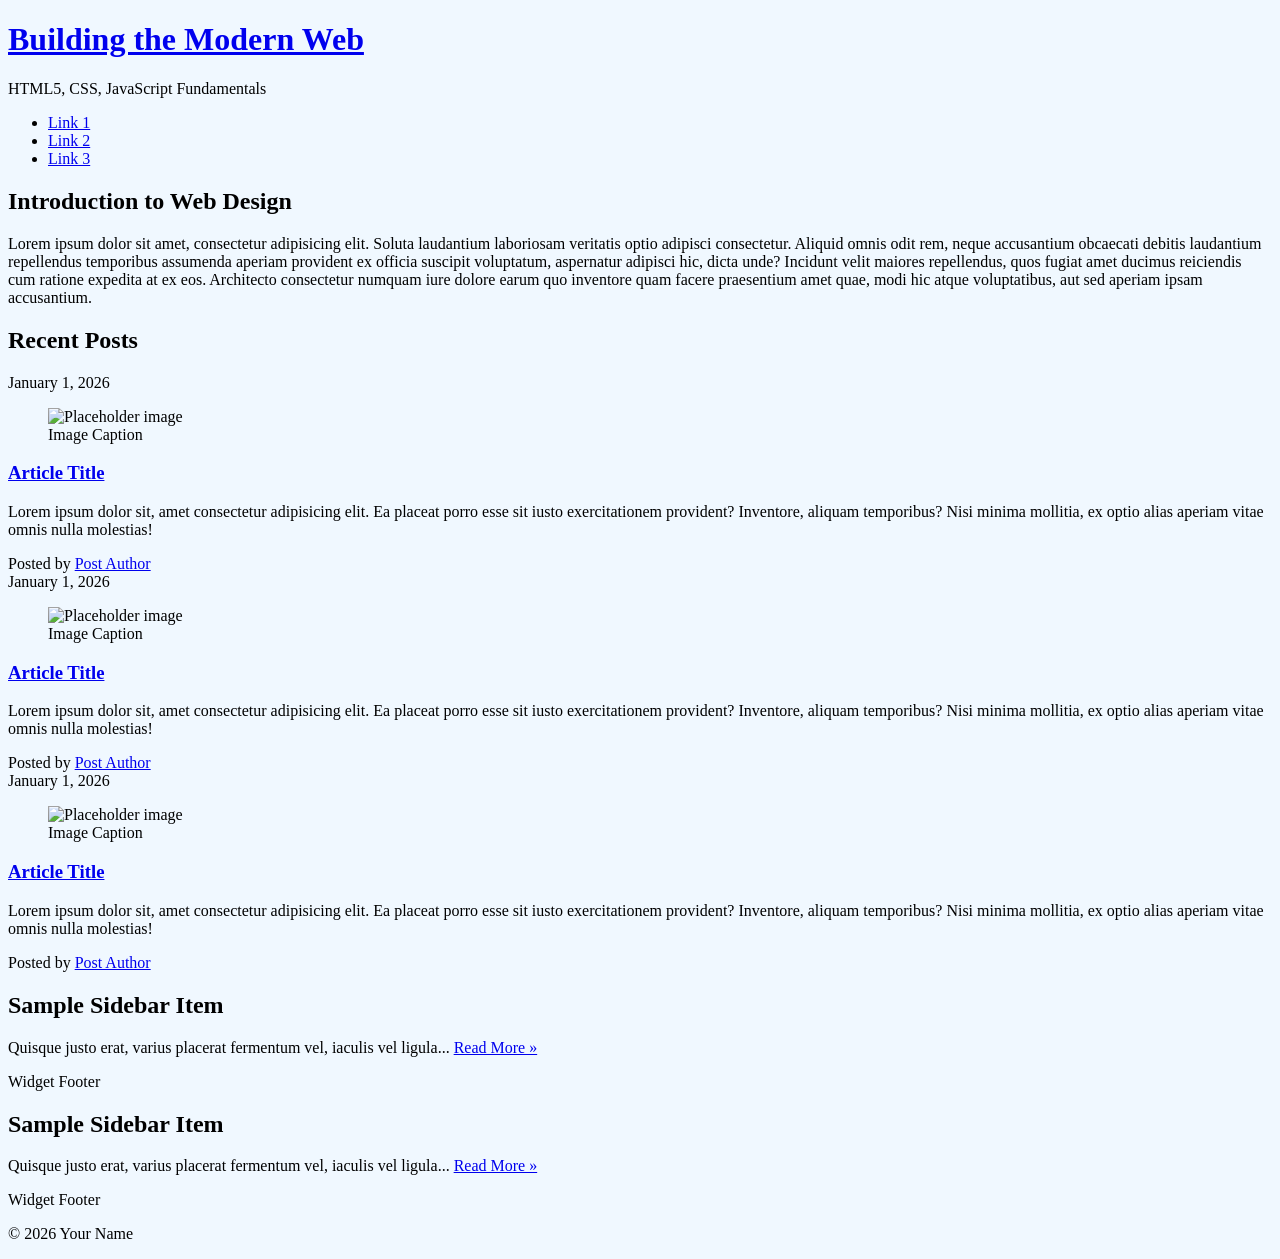
==== css-demo/index.html @ cb58d265 "Added CSS demo" ====
<!DOCTYPE html>
<html lang="en">

<head>
  <title>IFSC 11003 - Prototype</title>
  <meta charset="UTF-8" />
  <meta name="description" content="Keyword rich narrative on site purpose" />
  <meta name="author" content="Student Name" />
  <meta name="viewport" content="width=device-width, initial-scale=1" />

  <!-- Style Sheet -->
   <style>
    body{
        background-color:aliceblue;}
   </style>
  <link href="assets/css/style.css" rel="stylesheet" />
</head>

<body>
  <a class="visually-hidden" href="#main-content">Skip to main content</a>
  <header class="primary">
    <h1><a href="index.html">Building the Modern Web</a></h1>
    <p class="subtitle">HTML5, CSS, JavaScript Fundamentals</p>
    <nav class="primary container" aria-label="Primary">
      <ul>
        <li><a href="#">Link 1</a></li>
        <li><a href="#">Link 2</a></li>
        <li><a href="#">Link 3</a></li>
      </ul>
    </nav>
  </header>

  <!-- Main landmark gives you a clean selector target for weeks 6–9 -->
  <main id="main-content" class="container">

    <section id="content">
      <h2>Introduction to Web Design</h2>
      <p>
        Lorem ipsum dolor sit amet, consectetur adipisicing elit. Soluta laudantium laboriosam veritatis optio adipisci consectetur. Aliquid omnis odit rem, neque accusantium obcaecati debitis laudantium repellendus temporibus assumenda aperiam provident ex officia suscipit voluptatum, aspernatur adipisci hic, dicta unde? Incidunt velit maiores repellendus, quos fugiat amet ducimus reiciendis cum ratione expedita at ex eos. Architecto consectetur numquam iure dolore earum quo inventore quam facere praesentium amet quae, modi hic atque voluptatibus, aut sed aperiam ipsam accusantium.
      </p>
    </section>

    <section id="blog" aria-labelledby="recent-posts">
      <h2 id="recent-posts">Recent Posts</h2>

      <article class="post">
        <header>
          <time class="post-date" datetime="2026-01-01">January 1, 2026</time>

          <figure>
            <img src="https://placehold.co/300x200" alt="Placeholder image" />
            <figcaption>Image Caption</figcaption>
          </figure>

          <h3><a href="#" rel="bookmark">Article Title</a></h3>
        </header>

        <p>
          Lorem ipsum dolor sit, amet consectetur adipisicing elit. Ea placeat porro esse sit iusto exercitationem provident? Inventore, aliquam temporibus? Nisi minima mollitia, ex optio alias aperiam vitae omnis nulla molestias!
        </p>

        <footer class="post-meta">
          Posted by <a href="#">Post Author</a>
        </footer>
      </article>

      <article class="post">
        <header>
          <time class="post-date" datetime="2026-01-01">January 1, 2026</time>

          <figure>
            <img src="https://placehold.co/300x200" alt="Placeholder image" />
            <figcaption>Image Caption</figcaption>
          </figure>

          <h3><a href="#" rel="bookmark">Article Title</a></h3>
        </header>

        <p>
          Lorem ipsum dolor sit, amet consectetur adipisicing elit. Ea placeat porro esse sit iusto exercitationem provident? Inventore, aliquam temporibus? Nisi minima mollitia, ex optio alias aperiam vitae omnis nulla molestias!
        </p>

        <footer class="post-meta">
          Posted by <a href="#">Post Author</a>
        </footer>
      </article>

      <article class="post">
        <header>
          <time class="post-date" datetime="2026-01-01">January 1, 2026</time>

          <figure>
            <img src="https://placehold.co/300x200" alt="Placeholder image" />
            <figcaption>Image Caption</figcaption>
          </figure>

          <h3><a href="#" rel="bookmark">Article Title</a></h3>
        </header>

        <p>
Lorem ipsum dolor sit, amet consectetur adipisicing elit. Ea placeat porro esse sit iusto exercitationem provident? Inventore, aliquam temporibus? Nisi minima mollitia, ex optio alias aperiam vitae omnis nulla molestias!
        </p>

        <footer class="post-meta">
          Posted by <a href="#">Post Author</a>
        </footer>
      </article>

    </section>

  </main>
  <aside aria-label="Sidebar">
    <div class="container">

      <article class="widget">
        <header>
          <h2>Sample Sidebar Item</h2>
        </header>

        <p>
          Quisque justo erat, varius placerat fermentum vel, iaculis vel ligula...
          <a href="#">Read More &raquo;</a>
        </p>

        <footer>Widget Footer</footer>
      </article>

      <article class="widget">
        <header>
          <h2>Sample Sidebar Item</h2>
        </header>

        <p>
          Quisque justo erat, varius placerat fermentum vel, iaculis vel ligula...
          <a href="#">Read More &raquo;</a>
        </p>

        <footer>Widget Footer</footer>
      </article>

    </div>
  </aside>

  <footer class="primary">
    <p>&copy; 2026 Your Name</p>
  </footer>

</body>

</html>
---- css-demo/assets/css/style.css ----
/*body{
    background-color:deepskyblue;
}*/

html {
  box-sizing: border-box;
}
*,
*:before,
*:after {
  box-sizing: inherit;
}
 
/* Skip link utility: hidden until focused */
.visually-hidden {
  border: 0;
  clip: rect(0, 0, 0, 0);
  height: 1px;
  margin: -1px;
  overflow: hidden;
  padding: 0;
  position: absolute;
  white-space: nowrap;
  width: 1px;
}
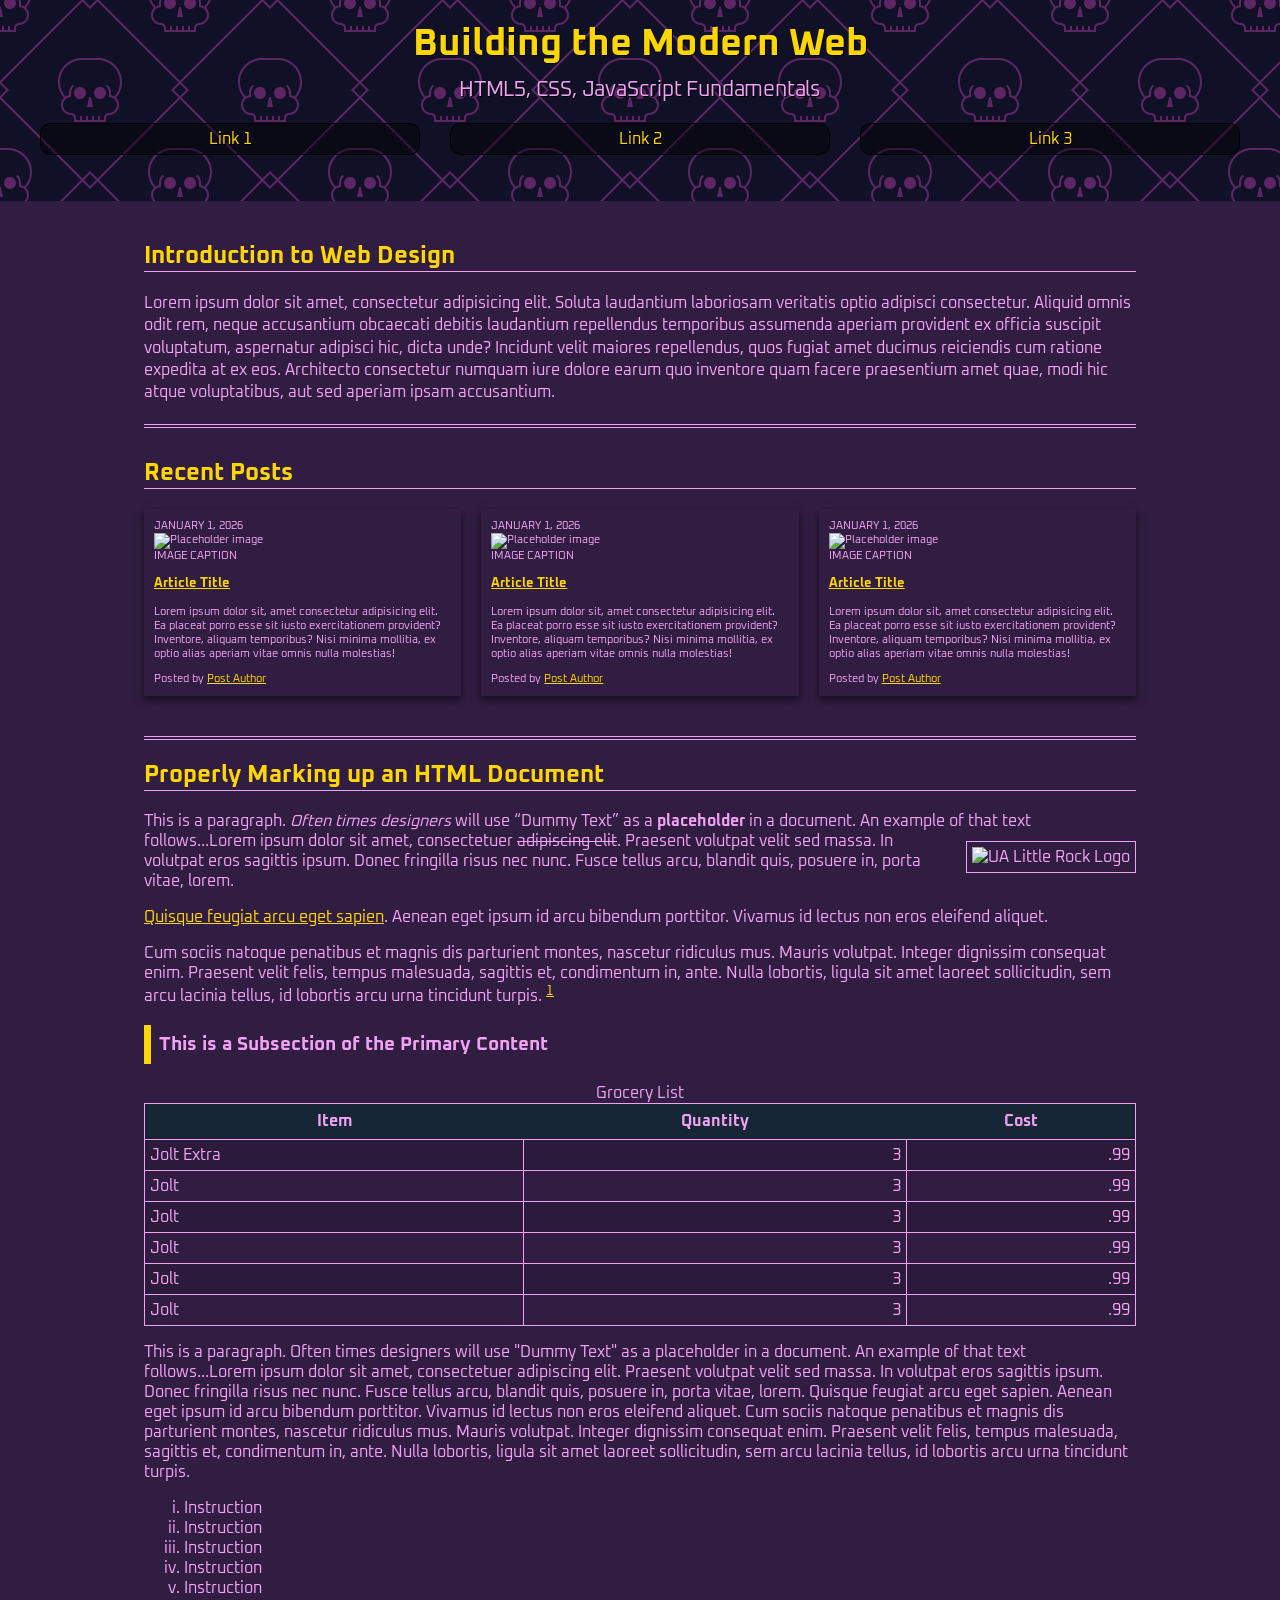
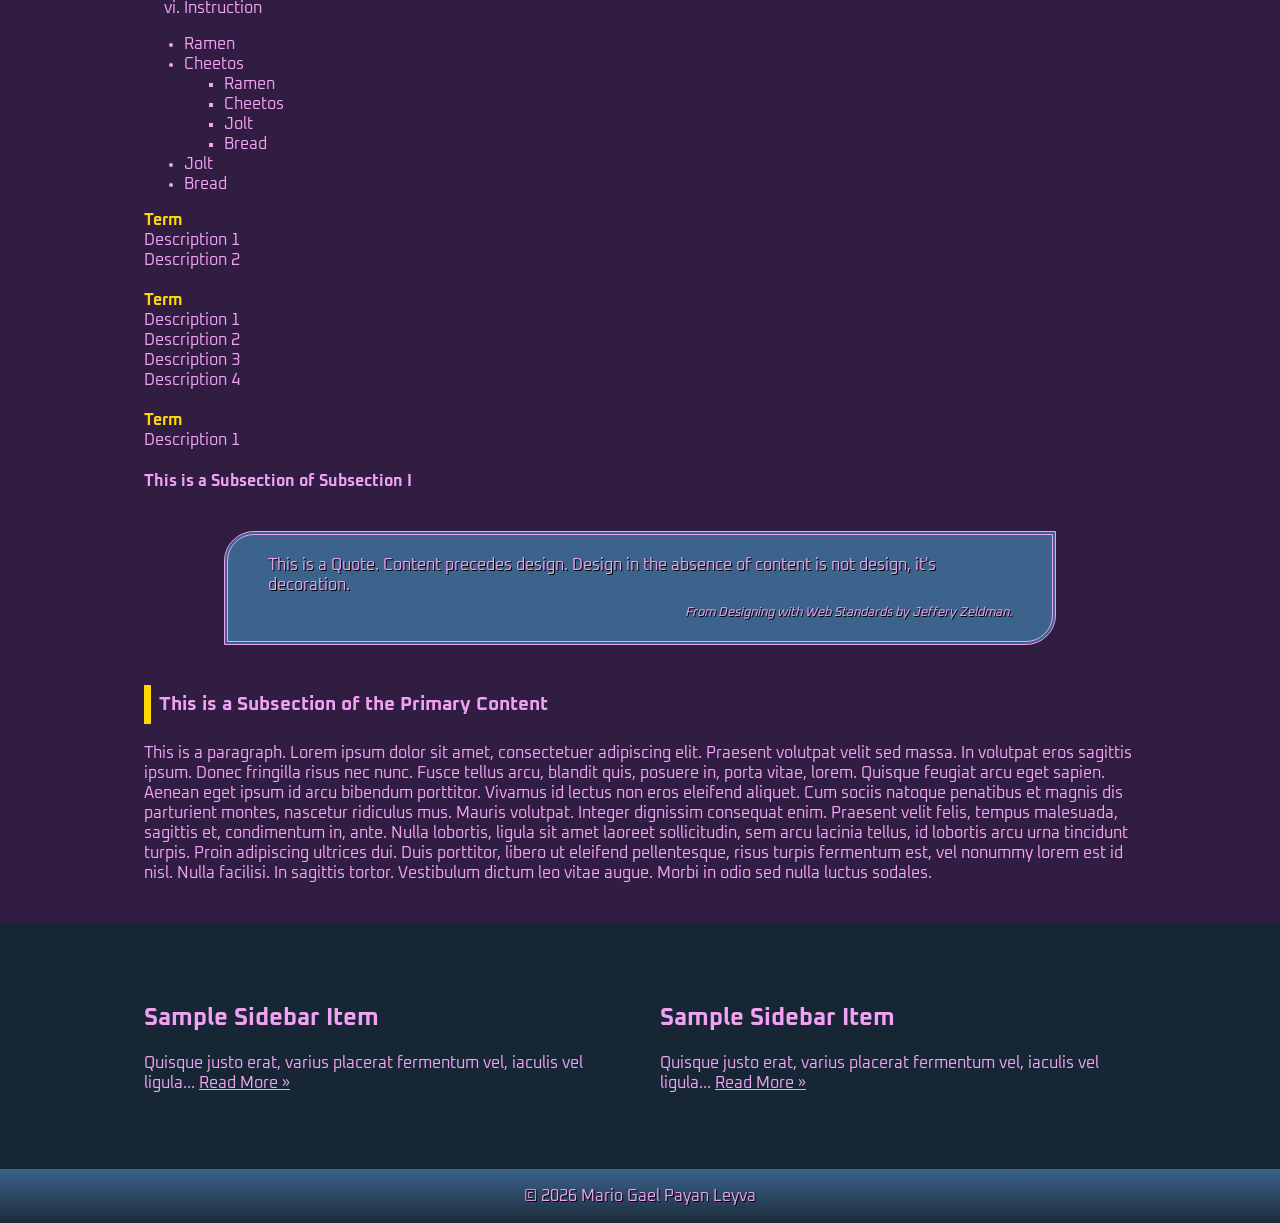
==== commit 2e429466: "Add files via upload" ====
--- a/css-demo/index.html
+++ b/css-demo/index.html
@@ -9,10 +9,9 @@
   <meta name="viewport" content="width=device-width, initial-scale=1" />
 
   <!-- Style Sheet -->
-   <style>
-    body{
-        background-color:aliceblue;}
-   </style>
+  <link rel="preconnect" href="https://fonts.googleapis.com">
+<link rel="preconnect" href="https://fonts.gstatic.com" crossorigin>
+<link href="https://fonts.googleapis.com/css2?family=Oxanium:wght@200..800&display=swap" rel="stylesheet">
   <link href="assets/css/style.css" rel="stylesheet" />
 </head>
 
@@ -21,7 +20,7 @@
   <header class="primary">
     <h1><a href="index.html">Building the Modern Web</a></h1>
     <p class="subtitle">HTML5, CSS, JavaScript Fundamentals</p>
-    <nav class="primary container" aria-label="Primary">
+    <nav class="primary" aria-label="Primary">
       <ul>
         <li><a href="#">Link 1</a></li>
         <li><a href="#">Link 2</a></li>
@@ -32,21 +31,17 @@
 
   <!-- Main landmark gives you a clean selector target for weeks 6–9 -->
   <main id="main-content" class="container">
-
     <section id="content">
       <h2>Introduction to Web Design</h2>
       <p>
         Lorem ipsum dolor sit amet, consectetur adipisicing elit. Soluta laudantium laboriosam veritatis optio adipisci consectetur. Aliquid omnis odit rem, neque accusantium obcaecati debitis laudantium repellendus temporibus assumenda aperiam provident ex officia suscipit voluptatum, aspernatur adipisci hic, dicta unde? Incidunt velit maiores repellendus, quos fugiat amet ducimus reiciendis cum ratione expedita at ex eos. Architecto consectetur numquam iure dolore earum quo inventore quam facere praesentium amet quae, modi hic atque voluptatibus, aut sed aperiam ipsam accusantium.
       </p>
     </section>
-
     <section id="blog" aria-labelledby="recent-posts">
-      <h2 id="recent-posts">Recent Posts</h2>
-
-      <article class="post">
+    <h2 id="recent-posts">Recent Posts</h2>
+    <article class="post">
         <header>
           <time class="post-date" datetime="2026-01-01">January 1, 2026</time>
-
           <figure>
             <img src="https://placehold.co/300x200" alt="Placeholder image" />
             <figcaption>Image Caption</figcaption>
@@ -54,7 +49,6 @@
 
           <h3><a href="#" rel="bookmark">Article Title</a></h3>
         </header>
-
         <p>
           Lorem ipsum dolor sit, amet consectetur adipisicing elit. Ea placeat porro esse sit iusto exercitationem provident? Inventore, aliquam temporibus? Nisi minima mollitia, ex optio alias aperiam vitae omnis nulla molestias!
         </p>
@@ -63,8 +57,7 @@
           Posted by <a href="#">Post Author</a>
         </footer>
       </article>
-
-      <article class="post">
+    <article class="post">
         <header>
           <time class="post-date" datetime="2026-01-01">January 1, 2026</time>
 
@@ -84,8 +77,7 @@
           Posted by <a href="#">Post Author</a>
         </footer>
       </article>
-
-      <article class="post">
+    <article class="post">
         <header>
           <time class="post-date" datetime="2026-01-01">January 1, 2026</time>
 
@@ -105,13 +97,124 @@
           Posted by <a href="#">Post Author</a>
         </footer>
       </article>
-
     </section>
-
+    <section id="practice">
+  <h2>Properly Marking up an HTML Document</h2>
+  <!--(Primary Content Heading)-->
+
+  <p>This is a paragraph. <em>Often times designers</em> will use <q>Dummy Text</q> as a <strong>placeholder</strong> in a document. An example of that text follows...Lorem ipsum dolor <img src="https://thomaswallace.net/wp-content/uploads/2018/02/ualr.png" alt="UA Little Rock Logo" class="img-right" />sit amet, consectetuer <del>adipiscing elit</del>. Praesent volutpat
+    velit sed massa. In volutpat eros sagittis ipsum. Donec fringilla risus nec nunc. Fusce tellus arcu, blandit quis, posuere in, porta vitae, lorem.</p>
+
+  <p> <a href="#">Quisque feugiat arcu eget sapien</a>. <span class="foo">Aenean</span> eget ipsum id arcu bibendum porttitor. Vivamus id lectus non eros eleifend aliquet.</p>
+  <p> Cum sociis natoque penatibus et magnis dis parturient montes, nascetur ridiculus mus. Mauris volutpat. Integer dignissim consequat enim. Praesent velit felis,
+    tempus malesuada, sagittis et, condimentum in, ante. Nulla lobortis, ligula sit amet laoreet sollicitudin, sem arcu lacinia tellus, id lobortis arcu urna tincidunt turpis. <sup><a href="#">1</a></sup> </p>
+
+  <h3>This is a Subsection of the Primary Content</h3>
+  <!-- (Subsection I)-->
+
+  <table>
+    <caption>Grocery List</caption>
+    <thead>
+      <!--Design Time Attribute - Remove before Prodution-->
+      <tr>
+        <th scope="col">Item</th>
+        <th scope="col">Quantity</th>
+        <th scope="col">Cost</th>
+      </tr>
+    </thead>
+    <tr>
+      <td>Jolt Extra</td>
+      <td>3</td>
+      <td>.99</td>
+    </tr>
+    <tr>
+      <td>Jolt</td>
+      <td>3</td>
+      <td>.99</td>
+    </tr>
+    <tr>
+      <td>Jolt</td>
+      <td>3</td>
+      <td>.99</td>
+    </tr>
+    <tr>
+      <td>Jolt</td>
+      <td>3</td>
+      <td>.99</td>
+    </tr>
+    <tr>
+      <td>Jolt</td>
+      <td>3</td>
+      <td>.99</td>
+    </tr>
+    <tr>
+      <td>Jolt</td>
+      <td>3</td>
+      <td>.99</td>
+    </tr>
+  </table>
+
+  <p>This is a paragraph. Often times designers will use "Dummy Text" as a placeholder in a document. An example of that text follows...Lorem ipsum dolor sit amet, consectetuer adipiscing elit. Praesent volutpat velit sed massa. In volutpat eros sagittis
+    ipsum. Donec fringilla risus nec nunc. Fusce tellus arcu, blandit quis, posuere in, porta vitae, lorem. Quisque feugiat arcu eget sapien. Aenean eget ipsum id arcu bibendum porttitor. Vivamus id lectus non eros eleifend aliquet. Cum sociis natoque
+    penatibus et magnis dis parturient montes, nascetur ridiculus mus. Mauris volutpat. Integer dignissim consequat enim. Praesent velit felis, tempus malesuada, sagittis et, condimentum in, ante. Nulla lobortis, ligula sit amet laoreet sollicitudin,
+    sem arcu lacinia tellus, id lobortis arcu urna tincidunt turpis.</p>
+
+  <!--This is a list of instructions.-->
+
+  <ol>
+    <li>Instruction</li>
+    <li>Instruction</li>
+    <li>Instruction</li>
+    <li>Instruction</li>
+    <li>Instruction</li>
+    <li>Instruction</li>
+  </ol>
+
+  <!--This is a list of items to purchase at the grocery store.-->
+
+  <ul>
+    <li>Ramen</li>
+    <li>Cheetos
+      <ul>
+        <li>Ramen</li>
+        <li>Cheetos</li>
+        <li>Jolt</li>
+        <li>Bread</li>
+      </ul>
+    </li>
+    <li>Jolt</li>
+    <li>Bread</li>
+  </ul>
+
+  <!--This is an Example of how we should mark up a term and its description(s)-->
+  <dl>
+    <dt>Term</dt>
+    <dd>Description 1</dd>
+    <dd>Description 2</dd>
+    <dt>Term</dt>
+    <dd>Description 1</dd>
+    <dd>Description 2</dd>
+    <dd>Description 3</dd>
+    <dd>Description 4</dd>
+    <dt>Term</dt>
+    <dd>Description 1</dd>
+  </dl>
+
+  <h4>This is a Subsection of Subsection I</h4>
+
+  <blockquote>This is a Quote. Content precedes design. Design in the absence of content is not design, it's decoration. <cite>From Designing with Web Standards by Jeffery Zeldman.</cite></blockquote>
+
+  <h3>This is a Subsection of the Primary Content</h3>
+  <!--(Subsection II)-->
+
+  <p>This is a paragraph. Lorem ipsum dolor sit amet, consectetuer adipiscing elit. Praesent volutpat velit sed massa. In volutpat eros sagittis ipsum. Donec fringilla risus nec nunc. Fusce tellus arcu, blandit quis, posuere in, porta vitae, lorem. Quisque
+    feugiat arcu eget sapien. Aenean eget ipsum id arcu bibendum porttitor. Vivamus id lectus non eros eleifend aliquet. Cum sociis natoque penatibus et magnis dis parturient montes, nascetur ridiculus mus. Mauris volutpat. Integer dignissim consequat
+    enim. Praesent velit felis, tempus malesuada, sagittis et, condimentum in, ante. Nulla lobortis, ligula sit amet laoreet sollicitudin, sem arcu lacinia tellus, id lobortis arcu urna tincidunt turpis. Proin adipiscing ultrices dui. Duis porttitor,
+    libero ut eleifend pellentesque, risus turpis fermentum est, vel nonummy lorem est id nisl. Nulla facilisi. In sagittis tortor. Vestibulum dictum leo vitae augue. Morbi in odio sed nulla luctus sodales.</p>
+</section>
   </main>
   <aside aria-label="Sidebar">
     <div class="container">
-
       <article class="widget">
         <header>
           <h2>Sample Sidebar Item</h2>
@@ -124,7 +227,6 @@
 
         <footer>Widget Footer</footer>
       </article>
-
       <article class="widget">
         <header>
           <h2>Sample Sidebar Item</h2>
@@ -137,12 +239,10 @@
 
         <footer>Widget Footer</footer>
       </article>
-
     </div>
   </aside>
-
   <footer class="primary">
-    <p>&copy; 2026 Your Name</p>
+    <p>&copy; 2026 Mario Gael Payan Leyva</p>
   </footer>
 
 </body>
--- a/css-demo/assets/css/style.css
+++ b/css-demo/assets/css/style.css
@@ -1,7 +1,16 @@
-/*body{
+ /* body{
     background-color:deepskyblue;
 }*/
 
+/*
+pink - #F1A2F2
+purple - #21118C
+dark purple - #1B1159
+really dark purple - #101126
+light blue - #
+*/
+
+/*
 html {
   box-sizing: border-box;
 }
@@ -11,6 +20,248 @@
   box-sizing: inherit;
 }
  
+/* Skip link utility: hidden until focused */
+/* .visually-hidden {
+  border: 0;
+  clip: rect(0, 0, 0, 0);
+  height: 1px;
+  margin: -1px;
+  overflow: hidden;
+  padding: 0;
+  position: absolute;
+  white-space: nowrap;
+  width: 1px;
+}
+
+/* utility styles */
+/* .container{
+  width:80vw;
+  max_width:992px;
+  margin: 40px auto;
+}
+
+img{
+  max-width: 100%;
+}
+
+/*Global Styles*/ /*review this*/
+
+/* body{
+    font-family: "Martian Mono", monospace;
+    margin:0;
+}
+
+header.primary{
+  background-color:#101126;
+  color: #6DCCF2;
+  text-align: center;
+  text-shadow: 1px 1px #F1A2F2;
+  /*longform*/
+  /*padding-top:40px;
+  padding-right:40px;
+  padding-bottom:40px;
+  padding-left:40px;
+  /*Single Value*/
+  /*padding:40px; /*applies same value to all 4*/ 
+  /*T/R/B/L*/
+  /*padding: 40px 40px 20px 40px;
+  /* T/B | R/L */
+  /*padding: 20px 40px;
+  /*Skulls background*/
+  /*background-color: #DFDBE5;
+  background-image: url("data:image/svg+xml,%3Csvg width='180' height='180' viewBox='0 0 180 180' xmlns='http://www.w3.org/2000/svg'%3E%3Cpath d='M82.42 180h-1.415L0 98.995v-2.827L6.167 90 0 83.833V81.004L81.005 0h2.827L90 6.167 96.167 0H98.996L180 81.005v2.827L173.833 90 180 96.167V98.996L98.995 180h-2.827L90 173.833 83.833 180H82.42zm0-1.414L1.413 97.58 8.994 90l-7.58-7.58L82.42 1.413 90 8.994l7.58-7.58 81.006 81.005-7.58 7.58 7.58 7.58-81.005 81.006-7.58-7.58-7.58 7.58zM175.196 0h-25.832c1.033 2.924 2.616 5.59 4.625 7.868C152.145 9.682 151 12.208 151 15c0 5.523 4.477 10 10 10 1.657 0 3 1.343 3 3v4h16V0h-4.803c.51.883.803 1.907.803 3 0 3.314-2.686 6-6 6s-6-2.686-6-6c0-1.093.292-2.117.803-3h10.394-13.685C161.18.938 161 1.948 161 3v4c-4.418 0-8 3.582-8 8s3.582 8 8 8c2.76 0 5 2.24 5 5v2h4v-4h2v4h4v-4h2v4h2V0h-4.803zm-15.783 0c-.27.954-.414 1.96-.414 3v2.2c-1.25.254-2.414.74-3.447 1.412-1.716-1.93-3.098-4.164-4.054-6.612h7.914zM180 17h-3l2.143-10H180v10zm-30.635 163c-.884-2.502-1.365-5.195-1.365-8 0-13.255 10.748-24 23.99-24H180v32h-30.635zm12.147 0c.5-1.416 1.345-2.67 2.434-3.66l-1.345-1.48c-1.498 1.364-2.62 3.136-3.186 5.14H151.5c-.97-2.48-1.5-5.177-1.5-8 0-12.15 9.84-22 22-22h8v30h-18.488zm13.685 0c-1.037-1.793-2.976-3-5.197-3-2.22 0-4.16 1.207-5.197 3h10.394zM0 148h8.01C21.26 148 32 158.742 32 172c0 2.805-.48 5.498-1.366 8H0v-32zm0 2h8c12.15 0 22 9.847 22 22 0 2.822-.53 5.52-1.5 8h-7.914c-.567-2.004-1.688-3.776-3.187-5.14l-1.346 1.48c1.09.99 1.933 2.244 2.434 3.66H0v-30zm15.197 30c-1.037-1.793-2.976-3-5.197-3-2.22 0-4.16 1.207-5.197 3h10.394zM0 32h16v-4c0-1.657 1.343-3 3-3 5.523 0 10-4.477 10-10 0-2.794-1.145-5.32-2.992-7.134C28.018 5.586 29.6 2.924 30.634 0H0v32zm0-2h2v-4h2v4h4v-4h2v4h4v-2c0-2.76 2.24-5 5-5 4.418 0 8-3.582 8-8s-3.582-8-8-8V3c0-1.052-.18-2.062-.512-3H0v30zM28.5 0c-.954 2.448-2.335 4.683-4.05 6.613-1.035-.672-2.2-1.16-3.45-1.413V3c0-1.04-.144-2.046-.414-3H28.5zM0 17h3L.857 7H0v10zM15.197 0c.51.883.803 1.907.803 3 0 3.314-2.686 6-6 6S4 6.314 4 3c0-1.093.292-2.117.803-3h10.394zM109 115c-1.657 0-3 1.343-3 3v4H74v-4c0-1.657-1.343-3-3-3-5.523 0-10-4.477-10-10 0-2.793 1.145-5.318 2.99-7.132C60.262 93.638 58 88.084 58 82c0-13.255 10.748-24 23.99-24h16.02C111.26 58 122 68.742 122 82c0 6.082-2.263 11.636-5.992 15.866C117.855 99.68 119 102.206 119 105c0 5.523-4.477 10-10 10zm0-2c-2.76 0-5 2.24-5 5v2h-4v-4h-2v4h-4v-4h-2v4h-4v-4h-2v4h-4v-4h-2v4h-4v-2c0-2.76-2.24-5-5-5-4.418 0-8-3.582-8-8s3.582-8 8-8v-4c0-2.64 1.136-5.013 2.946-6.66L72.6 84.86C70.39 86.874 69 89.775 69 93v2.2c-1.25.254-2.414.74-3.447 1.412C62.098 92.727 60 87.61 60 82c0-12.15 9.84-22 22-22h16c12.15 0 22 9.847 22 22 0 5.61-2.097 10.728-5.55 14.613-1.035-.672-2.2-1.16-3.45-1.413V93c0-3.226-1.39-6.127-3.6-8.14l-1.346 1.48C107.864 87.987 109 90.36 109 93v4c4.418 0 8 3.582 8 8s-3.582 8-8 8zM90.857 97L93 107h-6l2.143-10h1.714zM80 99c3.314 0 6-2.686 6-6s-2.686-6-6-6-6 2.686-6 6 2.686 6 6 6zm20 0c3.314 0 6-2.686 6-6s-2.686-6-6-6-6 2.686-6 6 2.686 6 6 6z' fill='%23cf44be' fill-opacity='0.4' fill-rule='evenodd'/%3E%3C/svg%3E");
+}   */
+
+/*selector to target hyperlinks at top of page */
+/*gotta target the header bc thats where they're located, you gotta give
+context to the computer*/
+/* header.primary a{
+  color:gold;
+  text-decoration: none;
+}
+
+header.primary h1{
+  font-size:2.4cm;
+  margin:0;
+}
+
+header.primary p.subtitle{
+  font-size:1.3cm;
+  margin:10px 0 20px;
+  letter-spacing: .2px; /*can also do negative values*/
+/* }
+
+header.primary nav{
+  
+}
+
+header.primary nav ul{
+  padding:0;
+  display: flex;
+  flex-direction:row;
+  justify-content:space-evenly;
+  flex-wrap:wrap;
+  gap: 30px;
+}
+
+#blog h2{
+flex: 0 0 100%;
+text-align: center;
+}
+
+header.primary nav ul li{
+  list-style-type:none;
+
+}
+
+header.primary nav ul li a{
+  background-color: rgba(0, 0, 0, 0.4);
+  padding:5px 7.5px;
+  display: block;
+  border-radius: 10px;
+  border: 1px solid #000;
+
+}
+
+#blog{
+  display:flex;
+  flex-direction:row;
+  justify-content:space-between;
+  gap:20px;
+}
+
+#blog article{
+  box-shadow: 0 4px 8px rgba(0, 0, 0, 0.6);
+  padding:10px;
+  font-size:.7px;
+}
+
+figure{
+  margin:0;
+
+}
+
+#blog article time, #blog figcaption {
+  text-transform:uppercase;
+  font-size:.6rem;
+  flex:1;
+}
+
+#blog a{
+  color:yellow;
+
+}
+
+#practice h2{
+color:#3b638b;
+border-bottom:1px solid #c0c0c0;
+}
+
+#practice a:link, #practice a:visited{
+  color: #3b638b;
+}
+
+#practice h3{
+  border-left:7.5px solid #3b638b;
+  padding:7.5px;
+}
+
+#practice ol{
+  list-style-type:lower-roman;
+}
+
+#practice ul ul {
+  list-style-type:square;
+}
+
+#practice dl{
+  display:block;
+  margin-top:20px;
+  text-align:right;
+  font-size:.8rem;
+}
+#practice dt{
+  font-weight:bold;
+}
+#practice dd{
+  background:red;
+  margin:0;
+}
+
+#practice dd + dt{
+  margin-top:20px;
+  color:red;
+}
+
+#practice blockquote{
+  border: 4px double #c0c0c0;
+  padding:20px 40px;
+  margin:40px 80px;
+  border-radius:30px 0;
+  background-color: #3b638b;
+  color:#fff;
+  text-shadow:1px 1px #000;
+}
+
+#practice cite{
+
+}
+
+aside[aria-label="Sidebar"]{
+  background-color:#F1A2F2;
+  color:fff;
+  padding: 40px 0;
+}
+
+aside div.container{
+  display:flex;
+  flex-direction:row;
+  justify-content:center;
+  gap:40px;
+}
+
+aside .container a{
+  color:aliceblue;
+}
+
+article.widget footer{
+  display:none;
+} */ 
+
+/*code copied oct 14 wednesday*/
+/*
+td:nth-child(n+2){
+  text-align:right;
+}
+
+tr:hover{
+  background-color:rgba(0,0,0,.2);
+}
+
+
+
+aside[aria-label="Sidebar"]{
+  background-color:#F1A2F2;
+  color:fff;
+  padding: 20px 0;
+} */
+
+/*===================================================================================/*
+
+ACTUAL CODE
+
+/*===================================================================================/*
+
+/* ---------------Box Sizing----------------- */
+html {
+  box-sizing: border-box;
+}
+*,
+*:before,
+*:after {
+  box-sizing: inherit;
+}
+
 /* Skip link utility: hidden until focused */
 .visually-hidden {
   border: 0;
@@ -22,4 +273,307 @@
   position: absolute;
   white-space: nowrap;
   width: 1px;
-}+}
+
+/* -------- Utility Styles --------*/
+.container{
+  width:80vw;
+  max-width:992px;
+  margin:40px auto;
+}
+
+img{
+  max-width:100%;
+}
+
+.img-right{
+  float:right;
+  border:1px solid #F1A2F2;
+  padding:5px;
+  margin:10px 0 10px 20px;
+}
+.img-left{
+  float:left;
+  border:1px solid #F1A2F2;
+  padding:5px;
+  margin:10px 20px 10px 0;
+}
+.img-center{
+  display:block;
+  border:1px solid #F1A2F2;
+  padding:5px;
+  margin:20px auto;
+}
+
+
+/* -------- Global Styles --------*/
+
+body{
+  font-family: "Oxanium", sans-serif;
+  margin:0;
+  background-color:#311D42;
+  color:#F1A2F2;
+}
+
+header.primary{
+  
+  background-color:#101126;
+  color: #F1A2F2;
+  text-align: center;
+  text-shadow: 1px 1px #000000;
+  /* Longform */
+  padding-top:40px;
+  padding-right:40px;
+  padding-bottom:40px;
+  padding-left:40px;
+  /* Single Value */
+  padding:40px;
+  /* T/R/B/L */
+  padding: 40px 40px 20px 40px;
+  /* T/B | L/R */
+  padding: 20px 40px;
+  background-image: url("data:image/svg+xml,%3Csvg width='180' height='180' viewBox='0 0 180 180' xmlns='http://www.w3.org/2000/svg'%3E%3Cpath d='M82.42 180h-1.415L0 98.995v-2.827L6.167 90 0 83.833V81.004L81.005 0h2.827L90 6.167 96.167 0H98.996L180 81.005v2.827L173.833 90 180 96.167V98.996L98.995 180h-2.827L90 173.833 83.833 180H82.42zm0-1.414L1.413 97.58 8.994 90l-7.58-7.58L82.42 1.413 90 8.994l7.58-7.58 81.006 81.005-7.58 7.58 7.58 7.58-81.005 81.006-7.58-7.58-7.58 7.58zM175.196 0h-25.832c1.033 2.924 2.616 5.59 4.625 7.868C152.145 9.682 151 12.208 151 15c0 5.523 4.477 10 10 10 1.657 0 3 1.343 3 3v4h16V0h-4.803c.51.883.803 1.907.803 3 0 3.314-2.686 6-6 6s-6-2.686-6-6c0-1.093.292-2.117.803-3h10.394-13.685C161.18.938 161 1.948 161 3v4c-4.418 0-8 3.582-8 8s3.582 8 8 8c2.76 0 5 2.24 5 5v2h4v-4h2v4h4v-4h2v4h2V0h-4.803zm-15.783 0c-.27.954-.414 1.96-.414 3v2.2c-1.25.254-2.414.74-3.447 1.412-1.716-1.93-3.098-4.164-4.054-6.612h7.914zM180 17h-3l2.143-10H180v10zm-30.635 163c-.884-2.502-1.365-5.195-1.365-8 0-13.255 10.748-24 23.99-24H180v32h-30.635zm12.147 0c.5-1.416 1.345-2.67 2.434-3.66l-1.345-1.48c-1.498 1.364-2.62 3.136-3.186 5.14H151.5c-.97-2.48-1.5-5.177-1.5-8 0-12.15 9.84-22 22-22h8v30h-18.488zm13.685 0c-1.037-1.793-2.976-3-5.197-3-2.22 0-4.16 1.207-5.197 3h10.394zM0 148h8.01C21.26 148 32 158.742 32 172c0 2.805-.48 5.498-1.366 8H0v-32zm0 2h8c12.15 0 22 9.847 22 22 0 2.822-.53 5.52-1.5 8h-7.914c-.567-2.004-1.688-3.776-3.187-5.14l-1.346 1.48c1.09.99 1.933 2.244 2.434 3.66H0v-30zm15.197 30c-1.037-1.793-2.976-3-5.197-3-2.22 0-4.16 1.207-5.197 3h10.394zM0 32h16v-4c0-1.657 1.343-3 3-3 5.523 0 10-4.477 10-10 0-2.794-1.145-5.32-2.992-7.134C28.018 5.586 29.6 2.924 30.634 0H0v32zm0-2h2v-4h2v4h4v-4h2v4h4v-2c0-2.76 2.24-5 5-5 4.418 0 8-3.582 8-8s-3.582-8-8-8V3c0-1.052-.18-2.062-.512-3H0v30zM28.5 0c-.954 2.448-2.335 4.683-4.05 6.613-1.035-.672-2.2-1.16-3.45-1.413V3c0-1.04-.144-2.046-.414-3H28.5zM0 17h3L.857 7H0v10zM15.197 0c.51.883.803 1.907.803 3 0 3.314-2.686 6-6 6S4 6.314 4 3c0-1.093.292-2.117.803-3h10.394zM109 115c-1.657 0-3 1.343-3 3v4H74v-4c0-1.657-1.343-3-3-3-5.523 0-10-4.477-10-10 0-2.793 1.145-5.318 2.99-7.132C60.262 93.638 58 88.084 58 82c0-13.255 10.748-24 23.99-24h16.02C111.26 58 122 68.742 122 82c0 6.082-2.263 11.636-5.992 15.866C117.855 99.68 119 102.206 119 105c0 5.523-4.477 10-10 10zm0-2c-2.76 0-5 2.24-5 5v2h-4v-4h-2v4h-4v-4h-2v4h-4v-4h-2v4h-4v-4h-2v4h-4v-2c0-2.76-2.24-5-5-5-4.418 0-8-3.582-8-8s3.582-8 8-8v-4c0-2.64 1.136-5.013 2.946-6.66L72.6 84.86C70.39 86.874 69 89.775 69 93v2.2c-1.25.254-2.414.74-3.447 1.412C62.098 92.727 60 87.61 60 82c0-12.15 9.84-22 22-22h16c12.15 0 22 9.847 22 22 0 5.61-2.097 10.728-5.55 14.613-1.035-.672-2.2-1.16-3.45-1.413V93c0-3.226-1.39-6.127-3.6-8.14l-1.346 1.48C107.864 87.987 109 90.36 109 93v4c4.418 0 8 3.582 8 8s-3.582 8-8 8zM90.857 97L93 107h-6l2.143-10h1.714zM80 99c3.314 0 6-2.686 6-6s-2.686-6-6-6-6 2.686-6 6 2.686 6 6 6zm20 0c3.314 0 6-2.686 6-6s-2.686-6-6-6-6 2.686-6 6 2.686 6 6 6z' fill='%23cf44be' fill-opacity='0.4' fill-rule='evenodd'/%3E%3C/svg%3E");
+}
+
+header.primary a{
+  color: gold;
+  text-decoration:none;
+}
+
+header.primary h1{
+  font-size:2.4rem;
+  margin:0;
+}
+
+header.primary  p.subtitle{
+  font-size:1.3rem;
+  margin:10px 0 20px;
+  letter-spacing: -.2px;
+}
+
+header.primary nav.container{
+  
+}
+
+header.primary nav ul{
+  padding:0;
+  display:flex;
+  flex-direction:row;
+  justify-content: space-evenly;
+  gap:30px;
+}
+
+header.primary nav ul li{
+  list-style-type:none;
+  margin-bottom:10px;
+  flex:1;
+}
+
+header.primary nav ul li a{
+  background-color: rgba(0,0,0,.4);
+  padding:5px 7.5px;
+  display:block;
+  border-radius: 10px;
+  border: 1px solid #000;
+  transition:.3s;
+}
+
+header.primary nav ul li a:hover{
+  background-color: rgba(0,0,0,.8);
+}
+
+#content h2, #blog h2{
+color: gold;
+border-bottom:1px solid #F1A2F2;
+}
+
+#content p{
+  color: #F1A2F2;
+  line-height:1.4;
+}
+
+#blog{
+  display:flex;
+  flex-direction:row;
+  justify-content:space-between;
+  flex-wrap:wrap;
+  gap:20px;
+  border-top:4px double #F1A2F2;
+  border-bottom:4px double #F1A2F2;
+  margin:20px 0;
+  padding:30px 0 40px 0;
+}
+
+#blog h2{
+flex: 0 0 100%;
+margin:0;  
+}
+
+#blog article{
+box-shadow: 0 4px 8px rgba(0,0,0, 0.6);
+padding:10px;
+font-size:.7rem;
+flex:1;  
+}
+
+figure{
+margin:0;
+}
+
+#blog article time,
+#blog figcaption {
+  text-transform:uppercase;
+  font-size:.7rem;
+}
+
+#blog a{
+ color: gold;;
+}
+
+#practice h2{
+color: gold;;
+border-bottom:1px solid #F1A2F2;
+}
+
+#practice a:link, #practice a:visited{
+  color: gold;;
+}
+
+#practice h3{
+  border-left:7.5px solid gold;
+  padding:7.5px;
+}
+
+#practice ol{
+  list-style-type:lower-roman;
+}
+
+#practice ul ul {
+  list-style-type:square;
+}
+
+#practice dl{
+  
+}
+#practice dt{
+  color: gold;;
+  font-weight:bold;
+}
+#practice dd{
+  margin:0;
+}
+
+#practice dd + dt{
+   margin-top:20px;
+   color: gold;;
+}
+
+#practice blockquote{
+  border: 4px double #F1A2F2;
+  padding:20px 40px;
+  margin:40px 80px;
+  border-radius:30px 0;
+  background-color: #3b638b;
+  color:#F1A2F2;
+  text-shadow:1px 1px #000;
+}
+
+#practice cite{
+   display:block;
+   margin-top:10px;
+   text-align:right;
+  font-size:.8rem;
+}
+
+table{
+width:100%;
+border:1px solid #F1A2F2;
+border-collapse:collapse;  
+}
+table caption{}
+tr:nth-child(odd){
+  background-color: rgba(0, 0, 0, 0.1); 
+}
+th{
+background-color: #172635;
+color:#F1A2F2;
+padding:7.5px;
+}
+td{
+  border:1px solid #F1A2F2;
+  padding:5px; 
+}
+
+td:nth-child(n+2){
+  text-align:right;
+}
+
+tr:hover{
+  background-color: rgba(0, 0, 0, 0.2); 
+}
+
+p{
+  color:#F1A2F2;
+}
+
+
+
+
+
+
+
+aside[aria-label="Sidebar"]{
+    background-color: #172635;
+    color:#F1A2F2;
+    padding: 20px 0;
+}
+
+aside div.container{
+  display:flex;
+  flex-direction:row;
+  justify-content:center;
+  gap:40px;
+}
+
+aside .container a{
+  color:#F1A2F2;
+}
+
+article.widget footer{
+  display:none;
+}
+
+footer.primary{
+background-color: gold;;
+background: linear-gradient(180deg,rgba(59, 99, 139, 1) 0%, rgba(27, 44, 59, 1) 100%);  
+padding:1px;
+text-align:center;
+color:#F1A2F2; 
+text-shadow:1px 1px #000000;    
+}
+
+
+
+
+
+
+
+
+
+
+
+
+/*  ----------- Media Queries ------------  */
+
+@media screen and (max-width:500px){
+  
+header.primary nav ul{
+  flex-direction:column;
+  gap:5px;
+} 
+  
+#blog h2{
+text-align:center;
+}  
+  
+}
